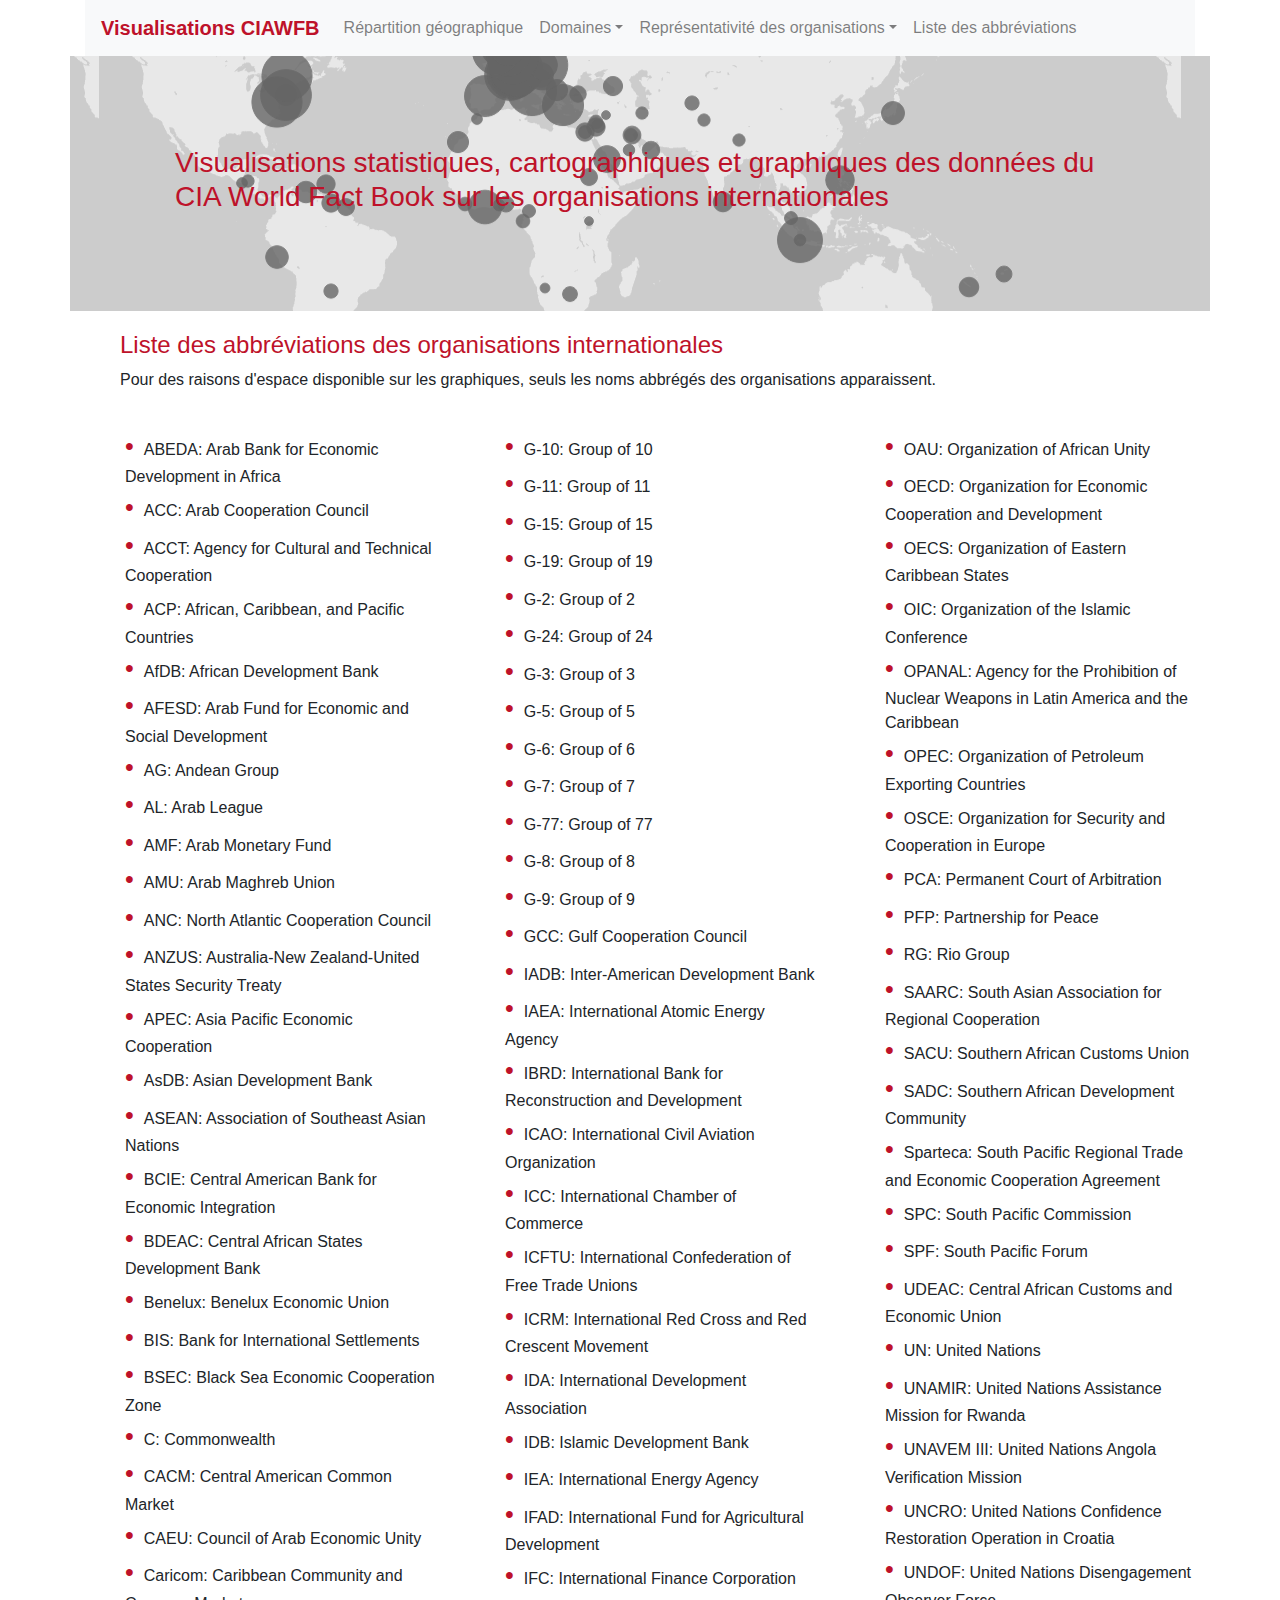
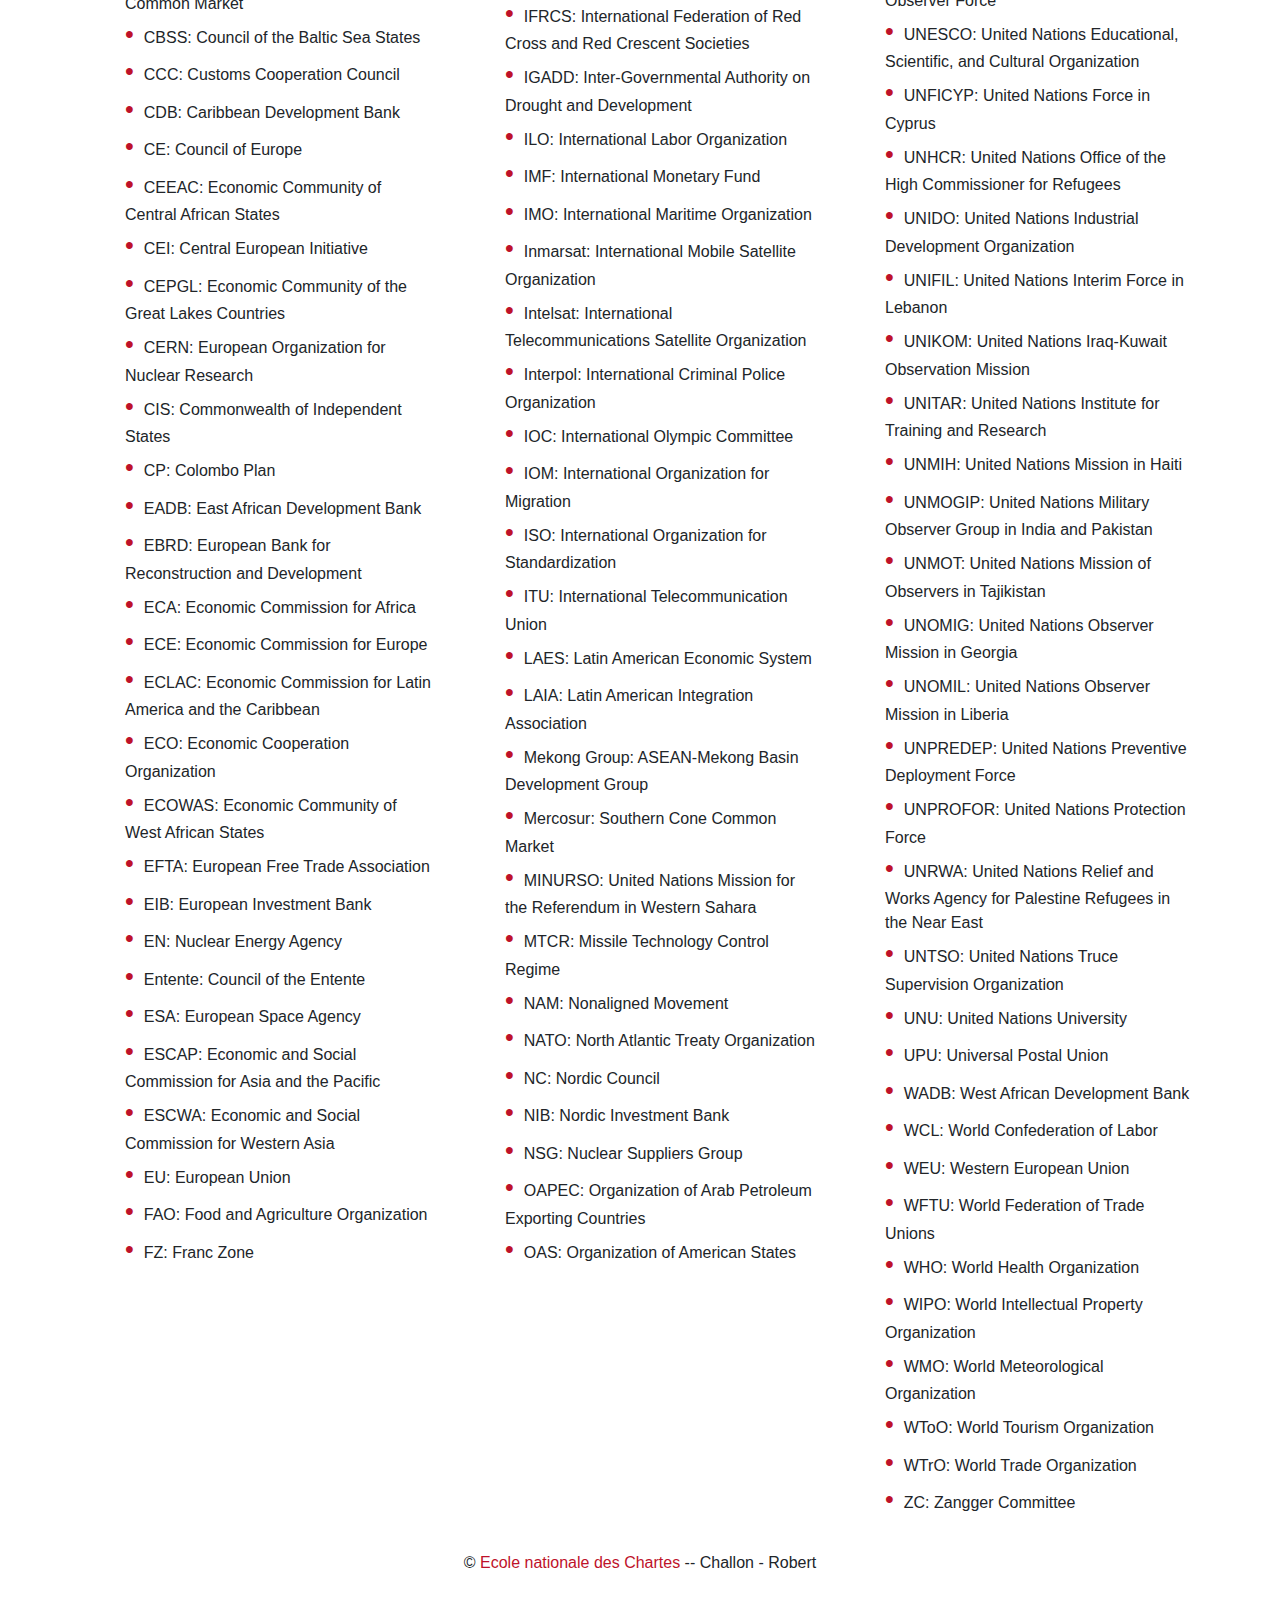
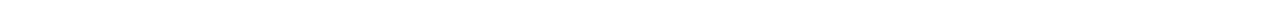
==== rendu/index.html @ 98742d47 "page d'index" ====
<html>
<head>
  <meta http-equiv="Content-Type" content="text/html; charset=UTF-8">
  <link rel="stylesheet" href="utilitaires/static/css/bootstrap.min.css">
  <link rel="stylesheet" href="utilitaires/static/css/css.css">
  <title>CIA World Fact Book</title>
</head>
<body class="container">
  <nav class="navbar navbar-expand-lg navbar-light bg-light sticky-top ">
    <a class="navbar-brand" href="index.html" style="color: #be122a;font-weight:bold;">Visualisations CIAWFB</a>
    <button class="navbar-toggler" type="button" data-toggle="collapse" data-target="#navbarSupportedContent" aria-controls="navbarSupportedContent" aria-expanded="false" aria-label="Toggle navigation">
      <span class="navbar-toggler-icon"></span>
    </button>
    <div class="collapse navbar-collapse" id="navbarSupportedContent">
      <ul class="navbar-nav mr-auto">
       <li class="nav-item">
        <a class="nav-link" href="utilitaires/repartition_geographique.html">Répartition géographique</a>
      </li>
      <li class="nav-item dropdown">
        <a class="nav-link dropdown-toggle" href="#" id="navbarDropdown" role="button" data-toggle="dropdown" aria-haspopup="true" aria-expanded="false">Domaines</a>
        <div class="dropdown-menu" aria-labelledby="navbarDropdown">
          <a class="dropdown-item" href="utilitaires/economique.html">Economique</a>
          <a class="dropdown-item" href="utilitaires/militaire.html">Militaire</a>
          <a class="dropdown-item" href="utilitaires/territorial.html">Territorial</a>
        </div>
      </li>
      <li class="nav-item dropdown">
        <a class="nav-link dropdown-toggle" href="#" id="navbarDropdown" role="button" data-toggle="dropdown" aria-haspopup="true" aria-expanded="false">Représentativité des organisations</a>
        <div class="dropdown-menu" aria-labelledby="navbarDropdown">
          <a class="dropdown-item" href="utilitaires/population.html">Population</a>
          <a class="dropdown-item" href="utilitaires/membres.html">Nombre de membres</a></div>
        </li>
        <li class="nav-item">
          <a class="nav-link" href="index.html#liste_abbrev" target="_blank" >Liste des abbréviations</a>
        </li>
      </ul>
    </div>
  </nav>

<div class="row surtexte">
    <div class="container">
        <h3 style="color:#be122a;">Visualisations statistiques, cartographiques et graphiques des données du CIA World Fact Book sur les organisations internationales</h3>
      </div>
  </div>
</div>

  <div class="row" style="margin:20px;">
    <div class="col-sm-12">
      <balise id="liste_abbrev">
        <h4 style="color:#be122a;">Liste des abbréviations des organisations internationales</h4>
        <p>Pour des raisons d'espace disponible sur les graphiques, seuls les noms abbrégés des organisations apparaissent.</p>
      </balise>
    </div>
  </div>
  <div class="row">
    <div class="col-sm-4">
      <ul>
        <li>ABEDA: Arab Bank for Economic Development in Africa</li>
        <li>ACC: Arab Cooperation Council</li>
        <li>ACCT: Agency for Cultural and Technical Cooperation</li>
        <li>ACP: African, Caribbean, and Pacific Countries</li>
        <li>AfDB: African Development Bank</li>
        <li>AFESD: Arab Fund for Economic and Social Development</li>
        <li>AG: Andean Group</li>
        <li>AL: Arab League</li>
        <li>AMF: Arab Monetary Fund</li>
        <li>AMU: Arab Maghreb Union</li>
        <li>ANC: North Atlantic Cooperation Council</li>
        <li>ANZUS: Australia-New Zealand-United States Security Treaty</li>
        <li>APEC: Asia Pacific Economic Cooperation</li>
        <li>AsDB: Asian Development Bank</li>
        <li>ASEAN: Association of Southeast Asian Nations</li>
        <li>BCIE: Central American Bank for Economic Integration</li>
        <li>BDEAC: Central African States Development Bank</li>
        <li>Benelux: Benelux Economic Union</li>
        <li>BIS: Bank for International Settlements</li>
        <li>BSEC: Black Sea Economic Cooperation Zone</li>
        <li>C: Commonwealth</li>
        <li>CACM: Central American Common Market</li>
        <li>CAEU: Council of Arab Economic Unity</li>
        <li>Caricom: Caribbean Community and Common Market</li>
        <li>CBSS: Council of the Baltic Sea States</li>
        <li>CCC: Customs Cooperation Council</li>
        <li>CDB: Caribbean Development Bank</li>
        <li>CE: Council of Europe</li>
        <li>CEEAC: Economic Community of Central African States</li>
        <li>CEI: Central European Initiative</li>
        <li>CEPGL: Economic Community of the Great Lakes Countries</li>
        <li>CERN: European Organization for Nuclear Research</li>
        <li>CIS: Commonwealth of Independent States</li>
        <li>CP: Colombo Plan</li>
        <li>EADB: East African Development Bank</li>
        <li>EBRD: European Bank for Reconstruction and Development</li>
        <li>ECA: Economic Commission for Africa</li>
        <li>ECE: Economic Commission for Europe</li>
        <li>ECLAC: Economic Commission for Latin America and the Caribbean</li>
        <li>ECO: Economic Cooperation Organization</li>
        <li>ECOWAS: Economic Community of West African States</li>
        <li>EFTA: European Free Trade Association</li>
        <li>EIB: European Investment Bank</li>
        <li>EN: Nuclear Energy Agency</li>
        <li>Entente: Council of the Entente</li>
        <li>ESA: European Space Agency</li>
        <li>ESCAP: Economic and Social Commission for Asia and the Pacific</li>
        <li>ESCWA: Economic and Social Commission for Western Asia</li>
        <li>EU: European Union</li>
        <li>FAO: Food and Agriculture Organization</li>
        <li>FZ: Franc Zone</li>
      </ul>
    </div>
    <div class="col-sm-4">
      <ul>
        <li>G-10: Group of 10</li>
        <li>G-11: Group of 11</li>
        <li>G-15: Group of 15</li>
        <li>G-19: Group of 19</li>
        <li>G-2: Group of 2</li>
        <li>G-24: Group of 24</li>
        <li>G-3: Group of 3</li>
        <li>G-5: Group of 5</li>
        <li>G-6: Group of 6</li>
        <li>G-7: Group of 7</li>
        <li>G-77: Group of 77</li>
        <li>G-8: Group of 8</li>
        <li>G-9: Group of 9</li>
        <li>GCC: Gulf Cooperation Council</li>
        <li>IADB: Inter-American Development Bank</li>
        <li>IAEA: International Atomic Energy Agency</li>
        <li>IBRD: International Bank for Reconstruction and Development</li>
        <li>ICAO: International Civil Aviation Organization</li>
        <li>ICC: International Chamber of Commerce</li>
        <li>ICFTU: International Confederation of Free Trade Unions</li>
        <li>ICRM: International Red Cross and Red Crescent Movement</li>
        <li>IDA: International Development Association</li>
        <li>IDB: Islamic Development Bank</li>
        <li>IEA: International Energy Agency</li>
        <li>IFAD: International Fund for Agricultural Development</li>
        <li>IFC: International Finance Corporation</li>
        <li>IFRCS: International Federation of Red Cross and Red Crescent Societies</li>
        <li>IGADD: Inter-Governmental Authority on Drought and Development</li>
        <li>ILO: International Labor Organization</li>
        <li>IMF: International Monetary Fund</li>
        <li>IMO: International Maritime Organization</li>
        <li>Inmarsat: International Mobile Satellite Organization</li>
        <li>Intelsat: International Telecommunications Satellite Organization</li>
        <li>Interpol: International Criminal Police Organization</li>
        <li>IOC: International Olympic Committee</li>
        <li>IOM: International Organization for Migration</li>
        <li>ISO: International Organization for Standardization</li>
        <li>ITU: International Telecommunication Union</li>
        <li>LAES: Latin American Economic System</li>
        <li>LAIA: Latin American Integration Association</li>
        <li>Mekong Group: ASEAN-Mekong Basin Development Group</li>
        <li>Mercosur: Southern Cone Common Market</li>
        <li>MINURSO: United Nations Mission for the Referendum in Western Sahara</li>
        <li>MTCR: Missile Technology Control Regime</li>
        <li>NAM: Nonaligned Movement</li>
        <li>NATO: North Atlantic Treaty Organization</li>
        <li>NC: Nordic Council</li>
        <li>NIB: Nordic Investment Bank</li>
        <li>NSG: Nuclear Suppliers Group</li>
        <li>OAPEC: Organization of Arab Petroleum Exporting Countries</li>
        <li>OAS: Organization of American States</li>
      </ul>
    </div>
    <div class="col-sm-4">
      <ul>
        <li>OAU: Organization of African Unity</li>
        <li>OECD: Organization for Economic Cooperation and Development</li>
        <li>OECS: Organization of Eastern Caribbean States</li>
        <li>OIC: Organization of the Islamic Conference</li>
        <li>OPANAL: Agency for the Prohibition of Nuclear Weapons in Latin America and the Caribbean</li>
        <li>OPEC: Organization of Petroleum Exporting Countries</li>
        <li>OSCE: Organization for Security and Cooperation in Europe</li>
        <li>PCA: Permanent Court of Arbitration</li>
        <li>PFP: Partnership for Peace</li>
        <li>RG: Rio Group</li>
        <li>SAARC: South Asian Association for Regional Cooperation</li>
        <li>SACU: Southern African Customs Union</li>
        <li>SADC: Southern African Development Community</li>
        <li>Sparteca: South Pacific Regional Trade and Economic Cooperation Agreement</li>
        <li>SPC: South Pacific Commission</li>
        <li>SPF: South Pacific Forum</li>
        <li>UDEAC: Central African Customs and Economic Union</li>
        <li>UN: United Nations</li>
        <li>UNAMIR: United Nations Assistance Mission for Rwanda</li>
        <li>UNAVEM III: United Nations Angola Verification Mission</li>
        <li>UNCRO: United Nations Confidence Restoration Operation in Croatia</li>
        <li>UNDOF: United Nations Disengagement Observer Force</li>
        <li>UNESCO: United Nations Educational, Scientific, and Cultural Organization</li>
        <li>UNFICYP: United Nations Force in Cyprus</li>
        <li>UNHCR: United Nations Office of the High Commissioner for Refugees</li>
        <li>UNIDO: United Nations Industrial Development Organization</li>
        <li>UNIFIL: United Nations Interim Force in Lebanon</li>
        <li>UNIKOM: United Nations Iraq-Kuwait Observation Mission</li>
        <li>UNITAR: United Nations Institute for Training and Research</li>
        <li>UNMIH: United Nations Mission in Haiti</li>
        <li>UNMOGIP: United Nations Military Observer Group in India and Pakistan</li>
        <li>UNMOT: United Nations Mission of Observers in Tajikistan</li>
        <li>UNOMIG: United Nations Observer Mission in Georgia</li>
        <li>UNOMIL: United Nations Observer Mission in Liberia</li>
        <li>UNPREDEP: United Nations Preventive Deployment Force</li>
        <li>UNPROFOR: United Nations Protection Force</li>
        <li>UNRWA: United Nations Relief and Works Agency for Palestine Refugees in the Near East</li>
        <li>UNTSO: United Nations Truce Supervision Organization</li>
        <li>UNU: United Nations University</li>
        <li>UPU: Universal Postal Union</li>
        <li>WADB: West African Development Bank</li>
        <li>WCL: World Confederation of Labor</li>
        <li>WEU: Western European Union</li>
        <li>WFTU: World Federation of Trade Unions</li>
        <li>WHO: World Health Organization</li>
        <li>WIPO: World Intellectual Property Organization</li>
        <li>WMO: World Meteorological Organization</li>
        <li>WToO: World Tourism Organization</li>
        <li>WTrO: World Trade Organization</li>
        <li>ZC: Zangger Committee</li>
      </ul>
    </div>
  </div>

  <script src="utilitaires/static/js/jquery-3.4.1.slim.min.js"></script>
  <script src="utilitaires/static/js/popper.min.js"></script>
  <script src="utilitaires/static/js/bootstrap.min.js"></script></body>
  <footer class="blog-footer">
    <div class="container" style="padding: 1em; text-align: center">
     <p>© <a href="https://www.chartes.psl.eu">Ecole nationale des Chartes</a> --
      Challon - Robert
    </p>
  </div>
</footer>
</html>
---- rendu/utilitaires/static/css/css.css ----
a,
a:visited {
	color: #be122a; /* couleur blanche */
}
a:hover,
a:focus,
a:active {
	color: #be122a;
}

.col-sm-4 ul {
	list-style-type: none;
}

.col-sm-4 ul li:before {
	content:"\2022";
	margin-right: 10px;
	color: #be122a;
	font-size: 25px;
}

.surtexte  {
	background-position: center center;
	padding:10vh;
	background-image: url('../../../../visualisations/carte_sièges_2018_par_nombre_de_membres.png');
}
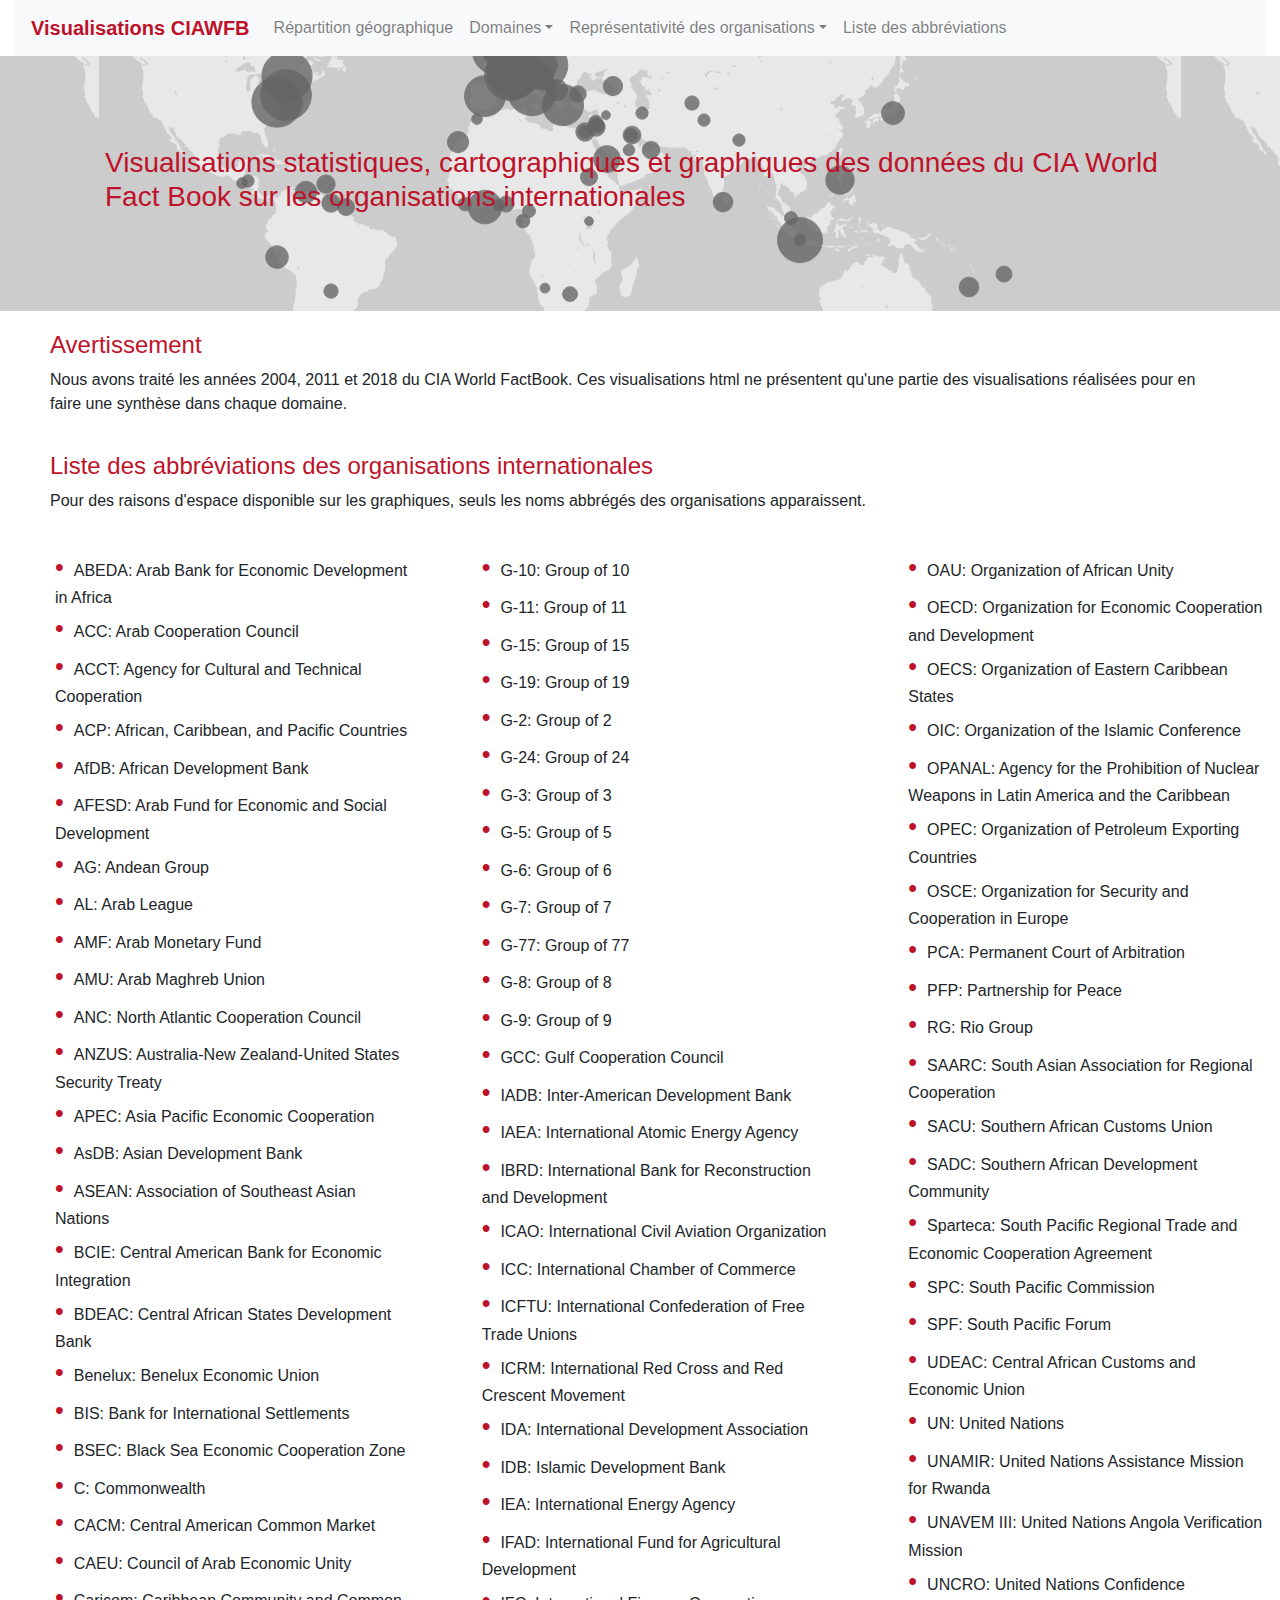
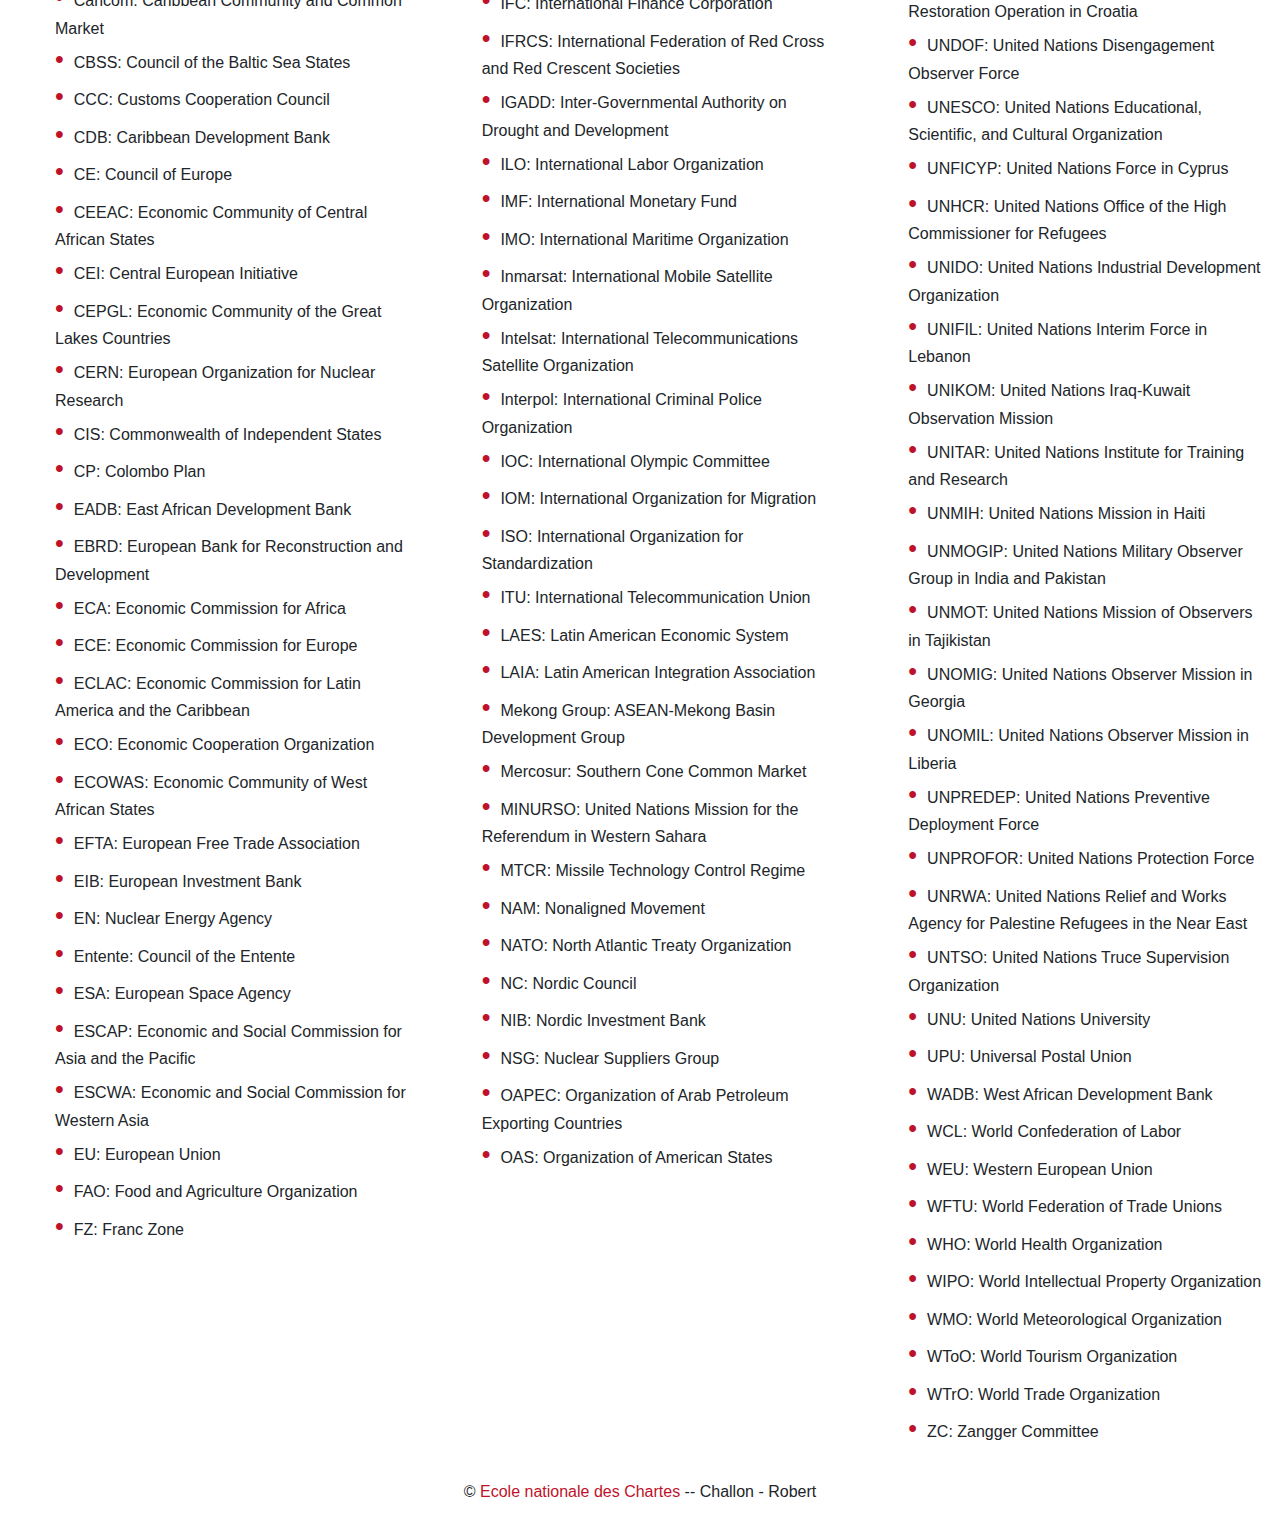
==== commit cc1fab24: "ajout avertissement" ====
--- a/rendu/index.html
+++ b/rendu/index.html
@@ -5,7 +5,7 @@
   <link rel="stylesheet" href="utilitaires/static/css/css.css">
   <title>CIA World Fact Book</title>
 </head>
-<body class="container">
+<body class="container-fluid">
   <nav class="navbar navbar-expand-lg navbar-light bg-light sticky-top ">
     <a class="navbar-brand" href="index.html" style="color: #be122a;font-weight:bold;">Visualisations CIAWFB</a>
     <button class="navbar-toggler" type="button" data-toggle="collapse" data-target="#navbarSupportedContent" aria-controls="navbarSupportedContent" aria-expanded="false" aria-label="Toggle navigation">
@@ -44,6 +44,15 @@
   </div>
 </div>
 
+<div class="row" style="margin:20px;">
+    <div class="col-sm-12">
+      <balise id="avertissement">
+        <h4 style="color:#be122a;">Avertissement</h4>
+        <p>Nous avons traité les années 2004, 2011 et 2018 du CIA World FactBook. Ces visualisations html ne présentent qu'une partie des visualisations réalisées pour en faire une synthèse dans chaque domaine.</p>
+      </balise>
+    </div>
+  </div>
+
   <div class="row" style="margin:20px;">
     <div class="col-sm-12">
       <balise id="liste_abbrev">
@@ -52,6 +61,7 @@
       </balise>
     </div>
   </div>
+
   <div class="row">
     <div class="col-sm-4">
       <ul>
@@ -224,7 +234,7 @@
   <script src="utilitaires/static/js/bootstrap.min.js"></script></body>
   <footer class="blog-footer">
     <div class="container" style="padding: 1em; text-align: center">
-     <p>© <a href="https://www.chartes.psl.eu">Ecole nationale des Chartes</a> --
+     <p>© <a href="www.chartes.psl.eu">Ecole nationale des Chartes</a> --
       Challon - Robert
     </p>
   </div>
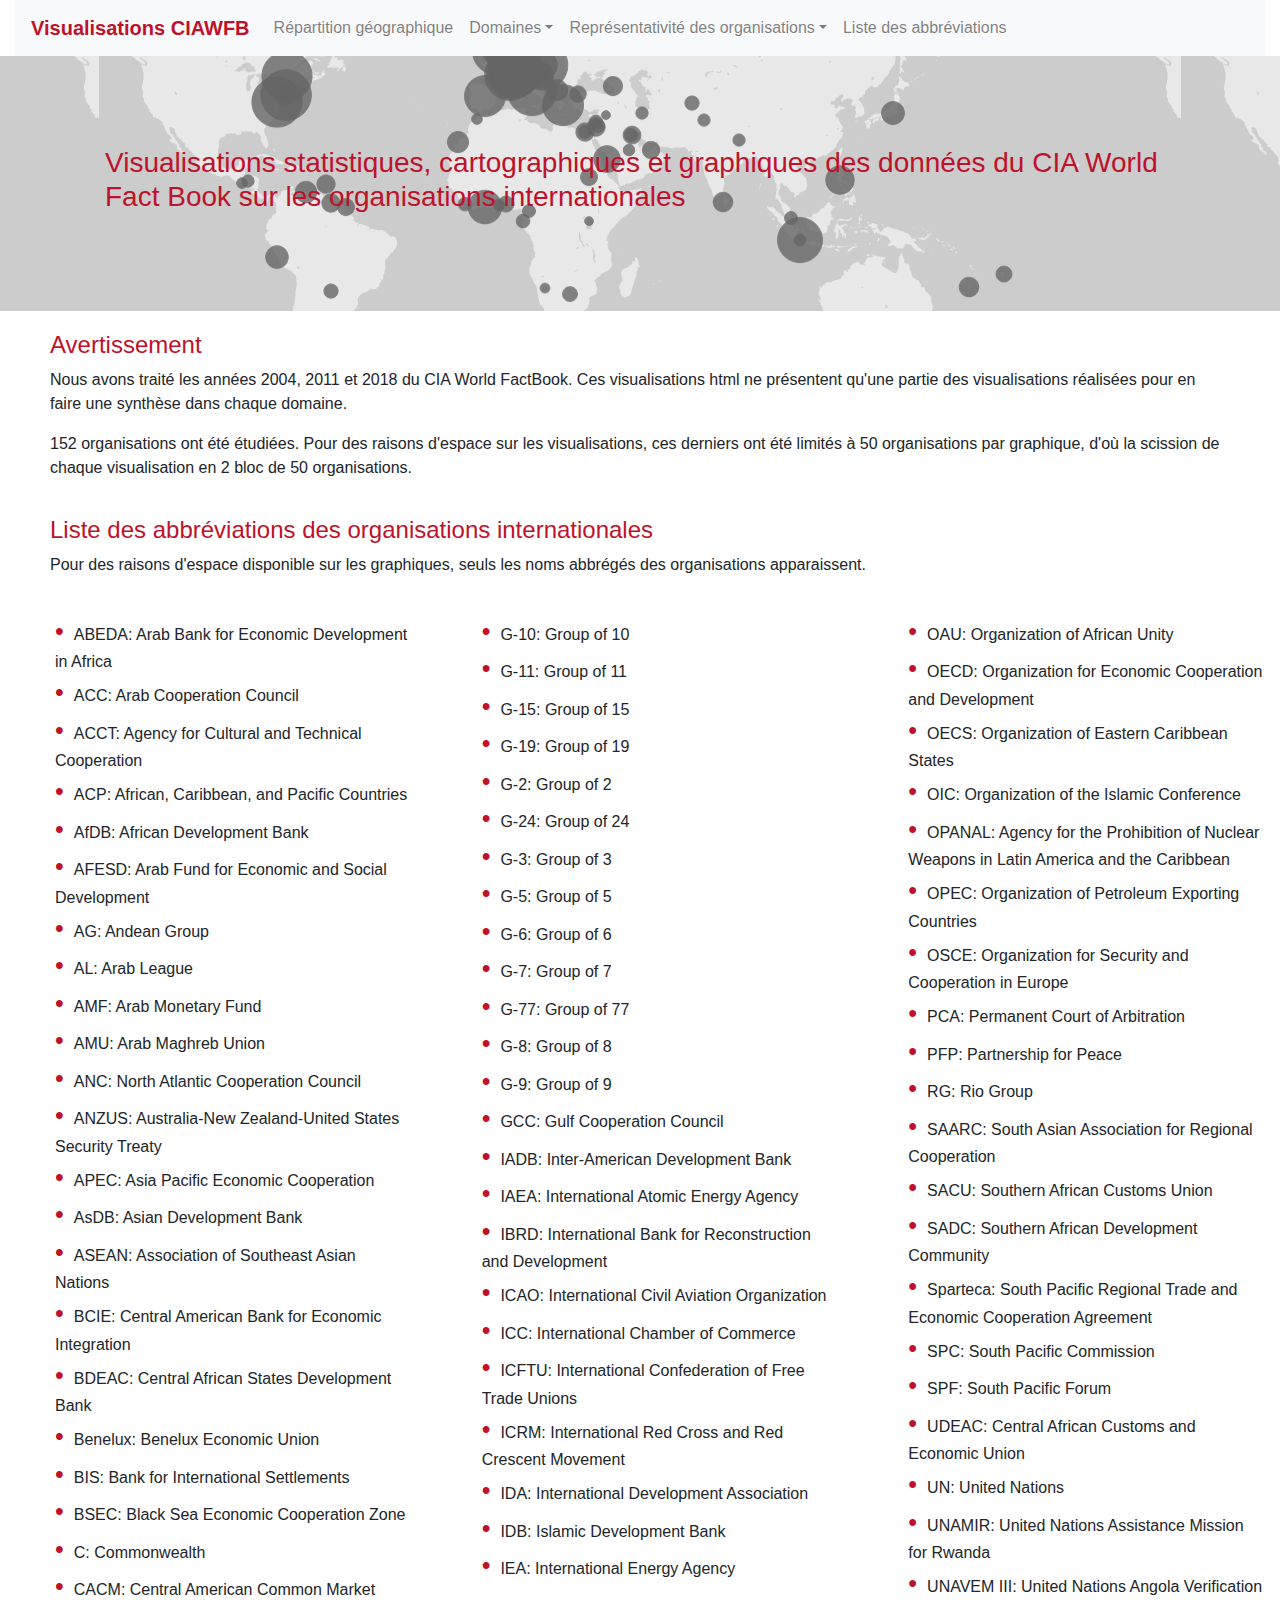
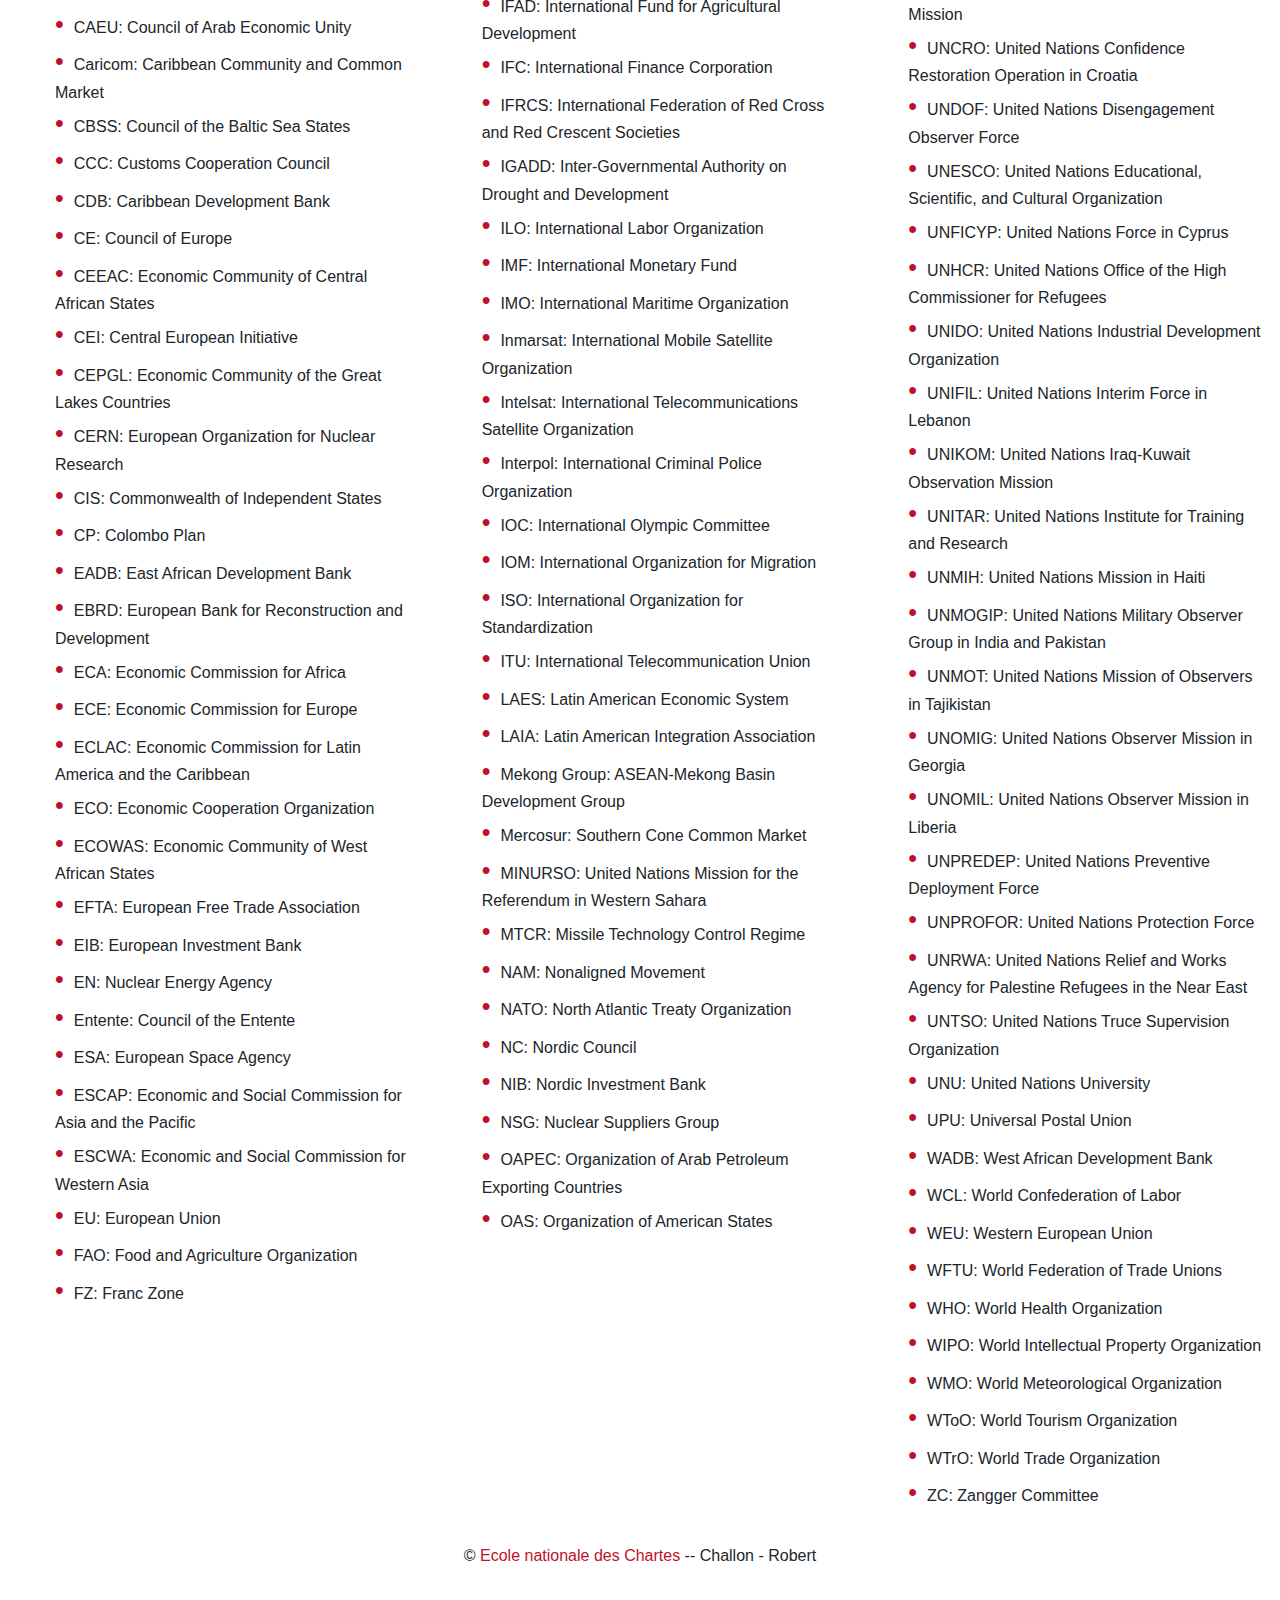
==== commit ac902db4: "mise à jour de la page d'accueil" ====
--- a/rendu/index.html
+++ b/rendu/index.html
@@ -49,6 +49,7 @@
       <balise id="avertissement">
         <h4 style="color:#be122a;">Avertissement</h4>
         <p>Nous avons traité les années 2004, 2011 et 2018 du CIA World FactBook. Ces visualisations html ne présentent qu'une partie des visualisations réalisées pour en faire une synthèse dans chaque domaine.</p>
+        <p>152 organisations ont été étudiées. Pour des raisons d'espace sur les visualisations, ces derniers ont été limités à 50 organisations par graphique, d'où la scission de chaque visualisation en 2 bloc de 50 organisations.<p>
       </balise>
     </div>
   </div>
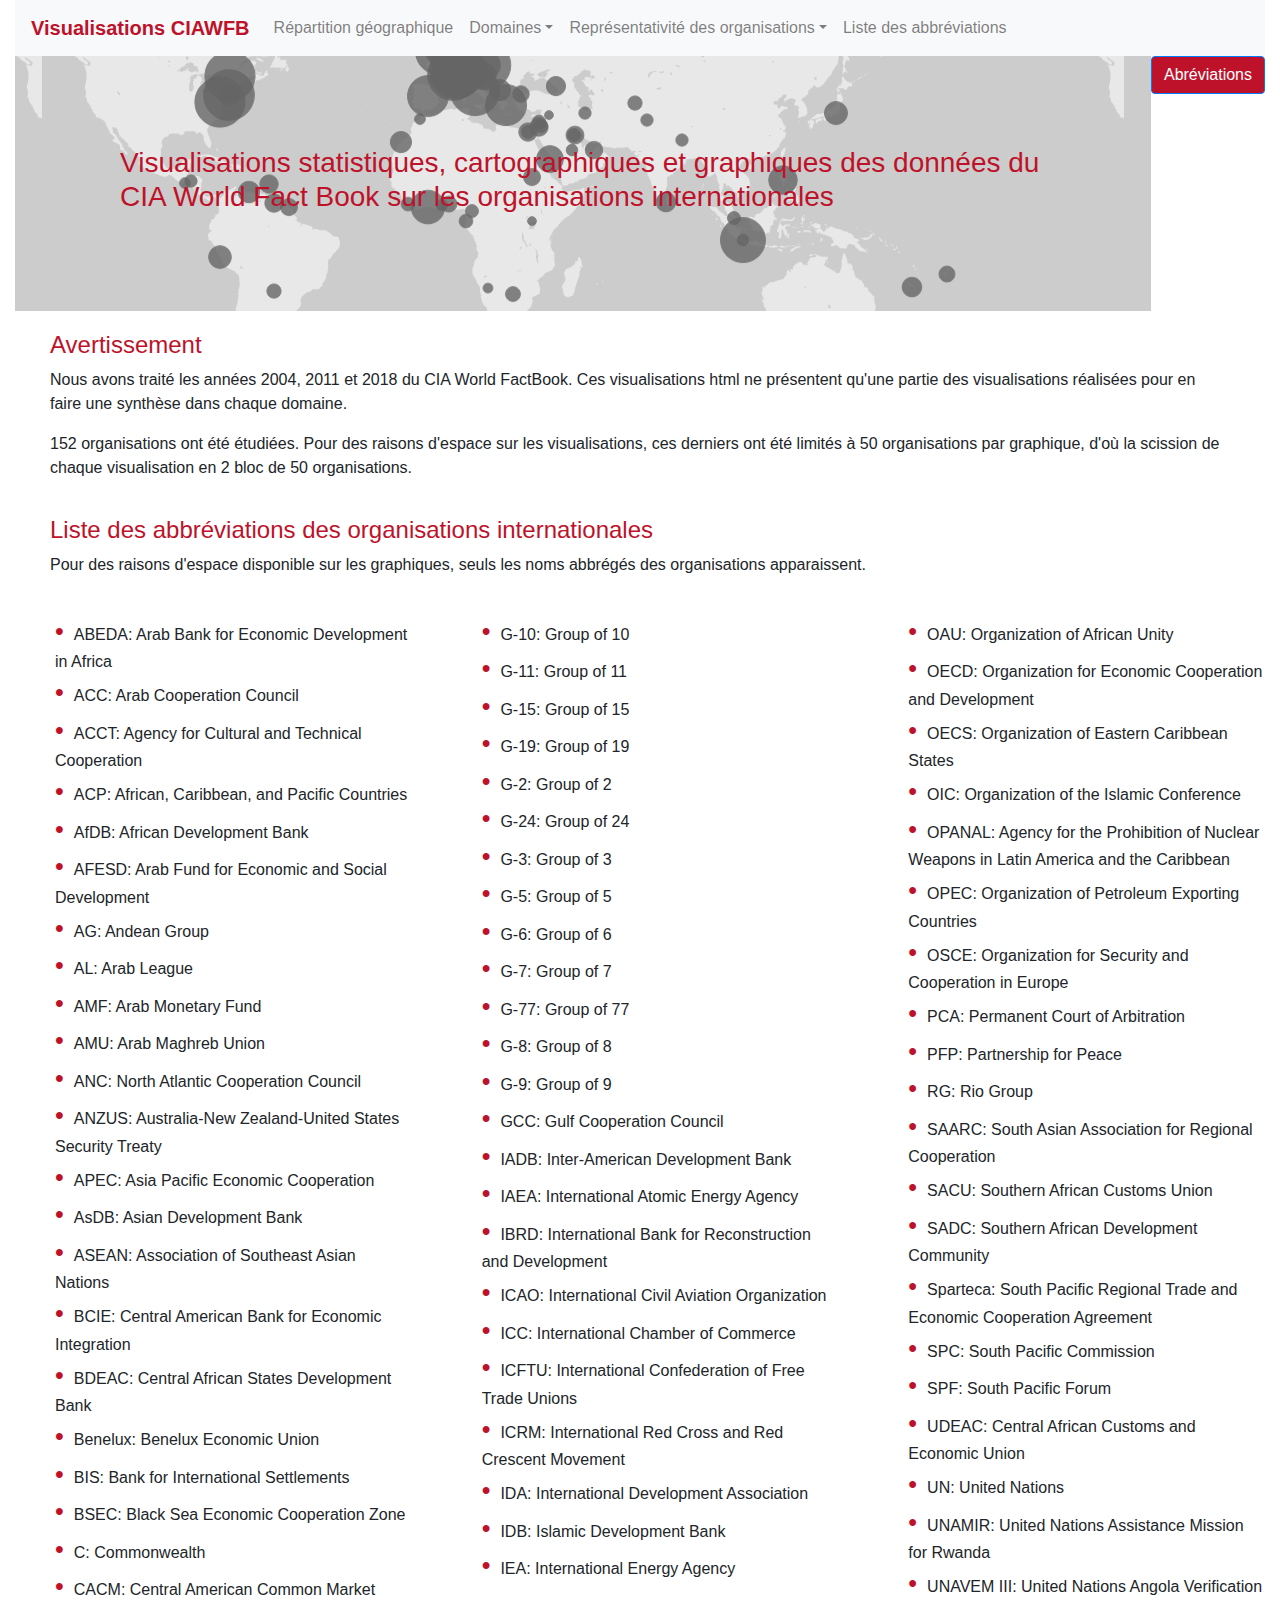
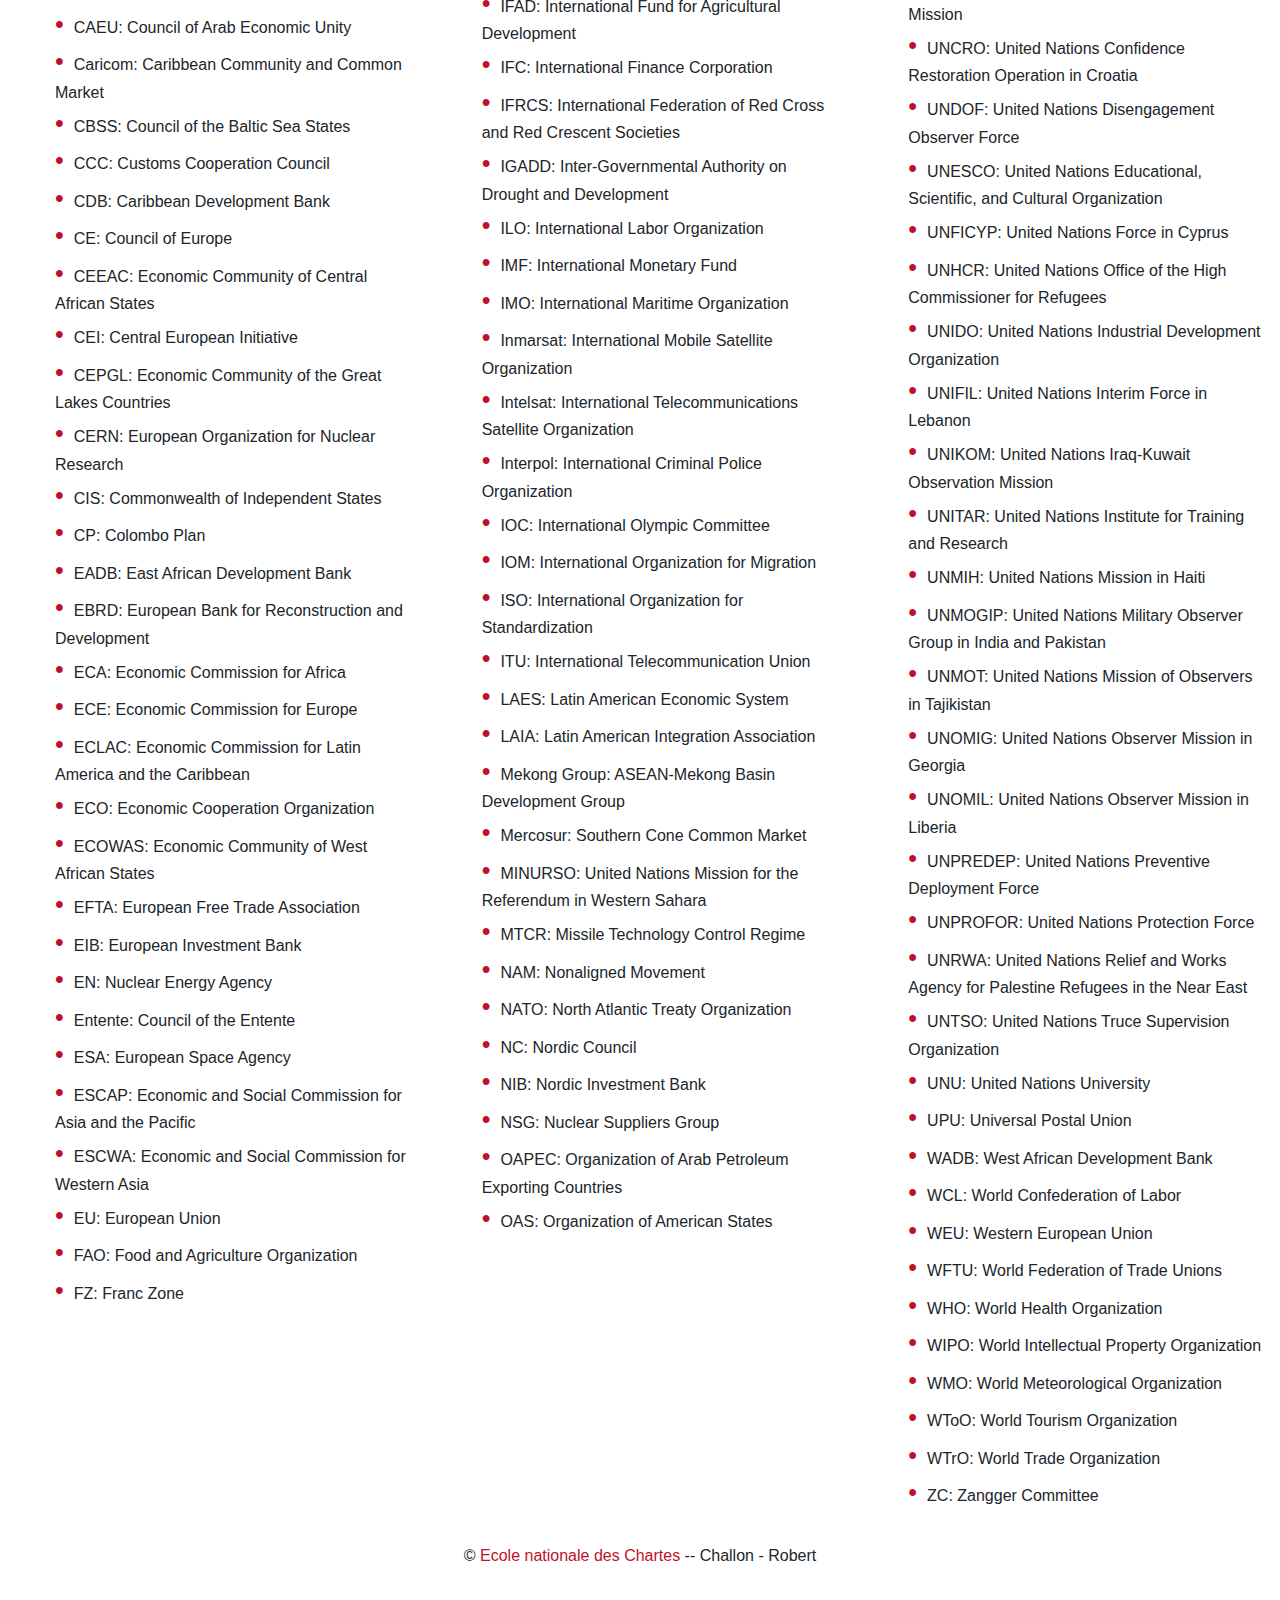
==== commit 4fcbaa10: "ajout barre déroulante orgs" ====
--- a/rendu/index.html
+++ b/rendu/index.html
@@ -10,38 +10,203 @@
     <a class="navbar-brand" href="index.html" style="color: #be122a;font-weight:bold;">Visualisations CIAWFB</a>
     <button class="navbar-toggler" type="button" data-toggle="collapse" data-target="#navbarSupportedContent" aria-controls="navbarSupportedContent" aria-expanded="false" aria-label="Toggle navigation">
       <span class="navbar-toggler-icon"></span>
-    </button>
-    <div class="collapse navbar-collapse" id="navbarSupportedContent">
+  </button>
+  <div class="collapse navbar-collapse" id="navbarSupportedContent">
       <ul class="navbar-nav mr-auto">
-       <li class="nav-item">
-        <a class="nav-link" href="utilitaires/repartition_geographique.html">Répartition géographique</a>
-      </li>
-      <li class="nav-item dropdown">
-        <a class="nav-link dropdown-toggle" href="#" id="navbarDropdown" role="button" data-toggle="dropdown" aria-haspopup="true" aria-expanded="false">Domaines</a>
-        <div class="dropdown-menu" aria-labelledby="navbarDropdown">
-          <a class="dropdown-item" href="utilitaires/economique.html">Economique</a>
-          <a class="dropdown-item" href="utilitaires/militaire.html">Militaire</a>
-          <a class="dropdown-item" href="utilitaires/territorial.html">Territorial</a>
-        </div>
+         <li class="nav-item">
+            <a class="nav-link" href="utilitaires/repartition_geographique.html">Répartition géographique</a>
+        </li>
+        <li class="nav-item dropdown">
+            <a class="nav-link dropdown-toggle" href="#" id="navbarDropdown" role="button" data-toggle="dropdown" aria-haspopup="true" aria-expanded="false">Domaines</a>
+            <div class="dropdown-menu" aria-labelledby="navbarDropdown">
+              <a class="dropdown-item" href="utilitaires/economique.html">Economique</a>
+              <a class="dropdown-item" href="utilitaires/militaire.html">Militaire</a>
+              <a class="dropdown-item" href="utilitaires/territorial.html">Territorial</a>
+          </div>
       </li>
       <li class="nav-item dropdown">
         <a class="nav-link dropdown-toggle" href="#" id="navbarDropdown" role="button" data-toggle="dropdown" aria-haspopup="true" aria-expanded="false">Représentativité des organisations</a>
         <div class="dropdown-menu" aria-labelledby="navbarDropdown">
           <a class="dropdown-item" href="utilitaires/population.html">Population</a>
           <a class="dropdown-item" href="utilitaires/membres.html">Nombre de membres</a></div>
-        </li>
-        <li class="nav-item">
+      </li>
+      <li class="nav-item">
           <a class="nav-link" href="index.html#liste_abbrev" target="_blank" >Liste des abbréviations</a>
-        </li>
-      </ul>
+      </li>
+  </ul>
+</div>
+</nav>
+
+<div class="sticky-top" style="float: right;">
+    <button class="btn btn-primary" type="button" data-toggle="collapse" data-target="#collapseExample" aria-expanded="false" aria-controls="collapseExample" style="background-color:#be122a;">
+        Abréviations
+    </button>
+    <div class="collapse" id="collapseExample">
+        <div class="card card-body liste_abbrev" style="font-size: 7pt;">
+            <p>Affichage au survol de la souris</p>
+            <ul>
+                <li title=" (African, Caribbean, and Pacific Countries)"><span class="abbrev">ACP</span></li>
+                <li title=" (African Development Bank)"><span class="abbrev">AfDB</span></li>
+                <li title=" (Agency for Cultural and Technical Cooperation)"><span class="abbrev">ACCT</span></li>
+                <li title=" (Agency for the Prohibition of Nuclear Weapons in Latin America and the Caribbean)"><span class="abbrev">OPANAL</span></li>
+                <li title=" (Andean Group)"><span class="abbrev">AG</span></li>
+                <li title=" (Arab Bank for Economic Development in Africa)"><span class="abbrev">ABEDA</span></li>
+                <li title=" (Arab Cooperation Council)"><span class="abbrev">ACC</span></li>
+                <li title=" (Arab Fund for Economic and Social Development)"><span class="abbrev">AFESD</span></li>
+                <li title=" (Arab League)"><span class="abbrev">AL</span></li>
+                <li title=" (Arab Maghreb Union)"><span class="abbrev">AMU</span></li>
+                <li title=" (Arab Monetary Fund)"><span class="abbrev">AMF</span></li>
+                <li title=" (Asia Pacific Economic Cooperation)"><span class="abbrev">APEC</span></li>
+                <li title=" (Asian Development Bank)"><span class="abbrev">AsDB</span></li>
+                <li title=" (Association of Southeast Asian Nations)"><span class="abbrev">ASEAN</span></li>
+                <li title=" (ASEAN-Mekong Basin Development Group)"><span class="abbrev">Mekong Group</span></li>
+                <li title=" (Australia-New Zealand-United States Security Treaty)"><span class="abbrev">ANZUS</span></li>
+                <li title=" (Bank for International Settlements)"><span class="abbrev">BIS</span></li>
+                <li title=" (Benelux Economic Union)"><span class="abbrev">Benelux</span></li>
+                <li title=" (Black Sea Economic Cooperation Zone)"><span class="abbrev">BSEC</span></li>
+                <li title=" (Caribbean Community and Common Market)"><span class="abbrev">Caricom</span></li>
+                <li title=" (Caribbean Development Bank)"><span class="abbrev">CDB</span></li>
+                <li title=" (Central African Customs and Economic Union)"><span class="abbrev">UDEAC</span></li>
+                <li title=" (Central African States Development Bank)"><span class="abbrev">BDEAC</span></li>
+                <li title=" (Central American Bank for Economic Integration)"><span class="abbrev">BCIE</span></li>
+                <li title=" (Central American Common Market)"><span class="abbrev">CACM</span></li>
+                <li title=" (Central European Initiative)"><span class="abbrev">CEI</span></li>
+                <li title=" (Colombo Plan)"><span class="abbrev">CP</span></li>
+                <li title=" (Commonwealth)"><span class="abbrev">C</span></li>
+                <li title=" (Commonwealth of Independent States)"><span class="abbrev">CIS</span></li>
+                <li title=" (Council of Arab Economic Unity)"><span class="abbrev">CAEU</span></li>
+                <li title=" (Council of Europe)"><span class="abbrev">CE</span></li>
+                <li title=" (Council of the Baltic Sea States)"><span class="abbrev">CBSS</span></li>
+                <li title=" (Council of the Entente)"><span class="abbrev">Entente</span></li>
+                <li title=" (Customs Cooperation Council)"><span class="abbrev">CCC</span></li>
+                <li title=" (East African Development Bank)"><span class="abbrev">EADB</span></li>
+                <li title=" (Economic and Social Commission for Asia and the Pacific)"><span class="abbrev">ESCAP</span></li>
+                <li title=" (Economic and Social Commission for Western Asia)"><span class="abbrev">ESCWA</span></li>
+                <li title=" (Economic Commission for Africa)"><span class="abbrev">ECA</span></li>
+                <li title=" (Economic Commission for Europe)"><span class="abbrev">ECE</span></li>
+                <li title=" (Economic Commission for Latin America and the Caribbean)"><span class="abbrev">ECLAC</span></li>
+                <li title=" (Economic Community of Central African States)"><span class="abbrev">CEEAC</span></li>
+                <li title=" (Economic Community of the Great Lakes Countries)"><span class="abbrev">CEPGL</span></li>
+                <li title=" (Economic Community of West African States)"><span class="abbrev">ECOWAS</span></li>
+                <li title=" (Economic Cooperation Organization)"><span class="abbrev">ECO</span></li>
+                <li title=" (European Bank for Reconstruction and Development)"><span class="abbrev">EBRD</span></li>
+                <li title=" (European Free Trade Association)"><span class="abbrev">EFTA</span></li>
+                <li title=" (European Investment Bank)"><span class="abbrev">EIB</span></li>
+                <li title=" (European Organization for Nuclear Research)"><span class="abbrev">CERN</span></li>
+                <li title=" (European Space Agency)"><span class="abbrev">ESA</span></li>
+                <li title=" (European Union)"><span class="abbrev">EU</span></li>
+                <li title=" (Food and Agriculture Organization)"><span class="abbrev">FAO</span></li>
+                <li title=" (Franc Zone)"><span class="abbrev">FZ</span></li>
+                <li title=" (Group of 2)"><span class="abbrev">G-2</span></li>
+                <li title=" (Group of 3)"><span class="abbrev">G-3</span></li>
+                <li title=" (Group of 5)"><span class="abbrev">G-5</span></li>
+                <li title=" (Group of 6)"><span class="abbrev">G-6</span></li>
+                <li title=" (Group of 7)"><span class="abbrev">G-7</span></li>
+                <li title=" (Group of 8)"><span class="abbrev">G-8</span></li>
+                <li title=" (Group of 9)"><span class="abbrev">G-9</span></li>
+                <li title=" (Group of 10)"><span class="abbrev">G-10</span></li>
+                <li title=" (Group of 11)"><span class="abbrev">G-11</span></li>
+                <li title=" (Group of 15)"><span class="abbrev">G-15</span></li>
+                <li title=" (Group of 19)"><span class="abbrev">G-19</span></li>
+                <li title=" (Group of 24)"><span class="abbrev">G-24</span></li>
+                <li title=" (Group of 77)"><span class="abbrev">G-77</span></li>
+                <li title=" (Gulf Cooperation Council)"><span class="abbrev">GCC</span></li>
+                <li title=" (Inter-American Development Bank)"><span class="abbrev">IADB</span></li>
+                <li title=" (Inter-Governmental Authority on Drought and Development)"><span class="abbrev">IGADD</span></li>
+                <li title=" (International Atomic Energy Agency)"><span class="abbrev">IAEA</span></li>
+                <li title=" (International Bank for Reconstruction and Development)"><span class="abbrev">IBRD</span></li>
+                <li title=" (International Chamber of Commerce)"><span class="abbrev">ICC</span></li>
+                <li title=" (International Civil Aviation Organization)"><span class="abbrev">ICAO</span></li>
+                <li title=" (International Confederation of Free Trade Unions)"><span class="abbrev">ICFTU</span></li>
+                <li title=" (International Criminal Police Organization)"><span class="abbrev">Interpol</span></li>
+                <li title=" (International Development Association)"><span class="abbrev">IDA</span></li>
+                <li title=" (International Energy Agency)"><span class="abbrev">IEA</span></li>
+                <li title=" (International Federation of Red Cross and Red Crescent Societies)"><span class="abbrev">IFRCS</span></li>
+                <li title=" (International Finance Corporation)"><span class="abbrev">IFC</span></li>
+                <li title=" (International Fund for Agricultural Development)"><span class="abbrev">IFAD</span></li>
+                <li title=" (International Labor Organization)"><span class="abbrev">ILO</span></li>
+                <li title=" (International Maritime Organization)"><span class="abbrev">IMO</span></li>
+                <li title=" (International Mobile Satellite Organization)"><span class="abbrev">Inmarsat</span></li>
+                <li title=" (International Monetary Fund)"><span class="abbrev">IMF</span></li>
+                <li title=" (International Olympic Committee)"><span class="abbrev">IOC</span></li>
+                <li title=" (International Organization for Migration)"><span class="abbrev">IOM</span></li>
+                <li title=" (International Organization for Standardization)"><span class="abbrev">ISO</span></li>
+                <li title=" (International Red Cross and Red Crescent Movement)"><span class="abbrev">ICRM</span></li>
+                <li title=" (International Telecommunication Union)"><span class="abbrev">ITU</span></li>
+                <li title=" (International Telecommunications Satellite Organization)"><span class="abbrev">Intelsat</span></li>
+                <li title=" (Islamic Development Bank)"><span class="abbrev">IDB</span></li>
+                <li title=" (Latin American Economic System)"><span class="abbrev">LAES</span></li>
+                <li title=" (Latin American Integration Association)"><span class="abbrev">LAIA</span></li>
+                <li title=" (Missile Technology Control Regime)"><span class="abbrev">MTCR</span></li>
+                <li title=" (Nonaligned Movement)"><span class="abbrev">NAM</span></li>
+                <li title=" (Nordic Council)"><span class="abbrev">NC</span></li>
+                <li title=" (Nordic Investment Bank)"><span class="abbrev">NIB</span></li>
+                <li title=" (North Atlantic Cooperation Council)"><span class="abbrev">ANC</span></li>
+                <li title=" (North Atlantic Treaty Organization)"><span class="abbrev">NATO</span></li>
+                <li title=" (Nuclear Energy Agency)"><span class="abbrev">EN</span></li>
+                <li title=" (Nuclear Suppliers Group)"><span class="abbrev">NSG</span></li>
+                <li title=" (Organization for Economic Cooperation and Development)"><span class="abbrev">OECD</span></li>
+                <li title=" (Organization for Security and Cooperation in Europe)"><span class="abbrev">OSCE</span></li>
+                <li title=" (Organization of African Unity)"><span class="abbrev">OAU</span></li>
+                <li title=" (Organization of American States)"><span class="abbrev">OAS</span></li>
+                <li title=" (Organization of Arab Petroleum Exporting Countries)"><span class="abbrev">OAPEC</span></li>
+                <li title=" (Organization of Eastern Caribbean States)"><span class="abbrev">OECS</span></li>
+                <li title=" (Organization of Petroleum Exporting Countries)"><span class="abbrev">OPEC</span></li>
+                <li title=" (Organization of the Islamic Conference)"><span class="abbrev">OIC</span></li>
+                <li title=" (Partnership for Peace)"><span class="abbrev">PFP</span></li>
+                <li title=" (Permanent Court of Arbitration)"><span class="abbrev">PCA</span></li>
+                <li title=" (Rio Group)"><span class="abbrev">RG</span></li>
+                <li title=" (South Asian Association for Regional Cooperation)"><span class="abbrev">SAARC</span></li>
+                <li title=" (South Pacific Commission)"><span class="abbrev">SPC</span></li>
+                <li title=" (South Pacific Forum)"><span class="abbrev">SPF</span></li>
+                <li title=" (South Pacific Regional Trade and Economic Cooperation Agreement)"><span class="abbrev">Sparteca</span></li>
+                <li title=" (Southern African Customs Union)"><span class="abbrev">SACU</span></li>
+                <li title=" (Southern African Development Community)"><span class="abbrev">SADC</span></li>
+                <li title=" (Southern Cone Common Market)"><span class="abbrev">Mercosur</span></li>
+                <li title=" (United Nations)"><span class="abbrev">UN</span></li>
+                <li title=" (United Nations Angola Verification Mission)"><span class="abbrev">UNAVEM III</span></li>
+                <li title=" (United Nations Assistance Mission for Rwanda)"><span class="abbrev">UNAMIR</span></li>
+                <li title=" (United Nations Confidence Restoration Operation in Croatia)"><span class="abbrev">UNCRO</span></li>
+                <li title=" (United Nations Disengagement Observer Force)"><span class="abbrev">UNDOF</span></li>
+                <li title=" (United Nations Educational, Scientific, and Cultural Organization)"><span class="abbrev">UNESCO</span></li>
+                <li title=" (United Nations Force in Cyprus)"><span class="abbrev">UNFICYP</span></li>
+                <li title=" (United Nations Industrial Development Organization)"><span class="abbrev">UNIDO</span></li>
+                <li title=" (United Nations Institute for Training and Research)"><span class="abbrev">UNITAR</span></li>
+                <li title=" (United Nations Interim Force in Lebanon)"><span class="abbrev">UNIFIL</span></li>
+                <li title=" (United Nations Iraq-Kuwait Observation Mission)"><span class="abbrev">UNIKOM</span></li>
+                <li title=" (United Nations Military Observer Group in India and Pakistan)"><span class="abbrev">UNMOGIP</span></li>
+                <li title=" (United Nations Mission for the Referendum in Western Sahara)"><span class="abbrev">MINURSO</span></li>
+                <li title=" (United Nations Mission in Haiti)"><span class="abbrev">UNMIH</span></li>
+                <li title=" (United Nations Mission of Observers in Tajikistan)"><span class="abbrev">UNMOT</span></li>
+                <li title=" (United Nations Observer Mission in Georgia)"><span class="abbrev">UNOMIG</span></li>
+                <li title=" (United Nations Observer Mission in Liberia)"><span class="abbrev">UNOMIL</span></li>
+                <li title=" (United Nations Office of the High Commissioner for Refugees)"><span class="abbrev">UNHCR</span></li>
+                <li title=" (United Nations Preventive Deployment Force)"><span class="abbrev">UNPREDEP</span></li>
+                <li title=" (United Nations Protection Force)"><span class="abbrev">UNPROFOR</span></li>
+                <li title=" (United Nations Relief and Works Agency for Palestine Refugees in the Near East)"><span class="abbrev">UNRWA</span></li>
+                <li title=" (United Nations Truce Supervision Organization)"><span class="abbrev">UNTSO</span></li>
+                <li title=" (United Nations University)"><span class="abbrev">UNU</span></li>
+                <li title=" (Universal Postal Union)"><span class="abbrev">UPU</span></li>
+                <li title=" (West African Development Bank)"><span class="abbrev">WADB</span></li>
+                <li title=" (Western European Union)"><span class="abbrev">WEU</span></li>
+                <li title=" (World Confederation of Labor)"><span class="abbrev">WCL</span></li>
+                <li title=" (World Federation of Trade Unions)"><span class="abbrev">WFTU</span></li>
+                <li title=" (World Health Organization)"><span class="abbrev">WHO</span></li>
+                <li title=" (World Intellectual Property Organization)"><span class="abbrev">WIPO</span></li>
+                <li title=" (World Meteorological Organization)"><span class="abbrev">WMO</span></li>
+                <li title=" (World Tourism Organization)"><span class="abbrev">WToO</span></li>
+                <li title=" (World Trade Organization)"><span class="abbrev">WTrO</span></li>
+                <li title=" (Zangger Committee)"><span class="abbrev">ZC</span></li>
+            </ul>
+        </div>
     </div>
-  </nav>
+</div>
 
 <div class="row surtexte">
     <div class="container">
         <h3 style="color:#be122a;">Visualisations statistiques, cartographiques et graphiques des données du CIA World Fact Book sur les organisations internationales</h3>
-      </div>
-  </div>
+    </div>
+</div>
 </div>
 
 <div class="row" style="margin:20px;">
@@ -50,20 +215,20 @@
         <h4 style="color:#be122a;">Avertissement</h4>
         <p>Nous avons traité les années 2004, 2011 et 2018 du CIA World FactBook. Ces visualisations html ne présentent qu'une partie des visualisations réalisées pour en faire une synthèse dans chaque domaine.</p>
         <p>152 organisations ont été étudiées. Pour des raisons d'espace sur les visualisations, ces derniers ont été limités à 50 organisations par graphique, d'où la scission de chaque visualisation en 2 bloc de 50 organisations.<p>
-      </balise>
+        </balise>
     </div>
-  </div>
-
-  <div class="row" style="margin:20px;">
+</div>
+
+<div class="row" style="margin:20px;">
     <div class="col-sm-12">
       <balise id="liste_abbrev">
         <h4 style="color:#be122a;">Liste des abbréviations des organisations internationales</h4>
         <p>Pour des raisons d'espace disponible sur les graphiques, seuls les noms abbrégés des organisations apparaissent.</p>
-      </balise>
-    </div>
-  </div>
-
-  <div class="row">
+    </balise>
+</div>
+</div>
+
+<div class="row">
     <div class="col-sm-4">
       <ul>
         <li>ABEDA: Arab Bank for Economic Development in Africa</li>
@@ -117,127 +282,127 @@
         <li>EU: European Union</li>
         <li>FAO: Food and Agriculture Organization</li>
         <li>FZ: Franc Zone</li>
-      </ul>
-    </div>
-    <div class="col-sm-4">
-      <ul>
-        <li>G-10: Group of 10</li>
-        <li>G-11: Group of 11</li>
-        <li>G-15: Group of 15</li>
-        <li>G-19: Group of 19</li>
-        <li>G-2: Group of 2</li>
-        <li>G-24: Group of 24</li>
-        <li>G-3: Group of 3</li>
-        <li>G-5: Group of 5</li>
-        <li>G-6: Group of 6</li>
-        <li>G-7: Group of 7</li>
-        <li>G-77: Group of 77</li>
-        <li>G-8: Group of 8</li>
-        <li>G-9: Group of 9</li>
-        <li>GCC: Gulf Cooperation Council</li>
-        <li>IADB: Inter-American Development Bank</li>
-        <li>IAEA: International Atomic Energy Agency</li>
-        <li>IBRD: International Bank for Reconstruction and Development</li>
-        <li>ICAO: International Civil Aviation Organization</li>
-        <li>ICC: International Chamber of Commerce</li>
-        <li>ICFTU: International Confederation of Free Trade Unions</li>
-        <li>ICRM: International Red Cross and Red Crescent Movement</li>
-        <li>IDA: International Development Association</li>
-        <li>IDB: Islamic Development Bank</li>
-        <li>IEA: International Energy Agency</li>
-        <li>IFAD: International Fund for Agricultural Development</li>
-        <li>IFC: International Finance Corporation</li>
-        <li>IFRCS: International Federation of Red Cross and Red Crescent Societies</li>
-        <li>IGADD: Inter-Governmental Authority on Drought and Development</li>
-        <li>ILO: International Labor Organization</li>
-        <li>IMF: International Monetary Fund</li>
-        <li>IMO: International Maritime Organization</li>
-        <li>Inmarsat: International Mobile Satellite Organization</li>
-        <li>Intelsat: International Telecommunications Satellite Organization</li>
-        <li>Interpol: International Criminal Police Organization</li>
-        <li>IOC: International Olympic Committee</li>
-        <li>IOM: International Organization for Migration</li>
-        <li>ISO: International Organization for Standardization</li>
-        <li>ITU: International Telecommunication Union</li>
-        <li>LAES: Latin American Economic System</li>
-        <li>LAIA: Latin American Integration Association</li>
-        <li>Mekong Group: ASEAN-Mekong Basin Development Group</li>
-        <li>Mercosur: Southern Cone Common Market</li>
-        <li>MINURSO: United Nations Mission for the Referendum in Western Sahara</li>
-        <li>MTCR: Missile Technology Control Regime</li>
-        <li>NAM: Nonaligned Movement</li>
-        <li>NATO: North Atlantic Treaty Organization</li>
-        <li>NC: Nordic Council</li>
-        <li>NIB: Nordic Investment Bank</li>
-        <li>NSG: Nuclear Suppliers Group</li>
-        <li>OAPEC: Organization of Arab Petroleum Exporting Countries</li>
-        <li>OAS: Organization of American States</li>
-      </ul>
-    </div>
-    <div class="col-sm-4">
-      <ul>
-        <li>OAU: Organization of African Unity</li>
-        <li>OECD: Organization for Economic Cooperation and Development</li>
-        <li>OECS: Organization of Eastern Caribbean States</li>
-        <li>OIC: Organization of the Islamic Conference</li>
-        <li>OPANAL: Agency for the Prohibition of Nuclear Weapons in Latin America and the Caribbean</li>
-        <li>OPEC: Organization of Petroleum Exporting Countries</li>
-        <li>OSCE: Organization for Security and Cooperation in Europe</li>
-        <li>PCA: Permanent Court of Arbitration</li>
-        <li>PFP: Partnership for Peace</li>
-        <li>RG: Rio Group</li>
-        <li>SAARC: South Asian Association for Regional Cooperation</li>
-        <li>SACU: Southern African Customs Union</li>
-        <li>SADC: Southern African Development Community</li>
-        <li>Sparteca: South Pacific Regional Trade and Economic Cooperation Agreement</li>
-        <li>SPC: South Pacific Commission</li>
-        <li>SPF: South Pacific Forum</li>
-        <li>UDEAC: Central African Customs and Economic Union</li>
-        <li>UN: United Nations</li>
-        <li>UNAMIR: United Nations Assistance Mission for Rwanda</li>
-        <li>UNAVEM III: United Nations Angola Verification Mission</li>
-        <li>UNCRO: United Nations Confidence Restoration Operation in Croatia</li>
-        <li>UNDOF: United Nations Disengagement Observer Force</li>
-        <li>UNESCO: United Nations Educational, Scientific, and Cultural Organization</li>
-        <li>UNFICYP: United Nations Force in Cyprus</li>
-        <li>UNHCR: United Nations Office of the High Commissioner for Refugees</li>
-        <li>UNIDO: United Nations Industrial Development Organization</li>
-        <li>UNIFIL: United Nations Interim Force in Lebanon</li>
-        <li>UNIKOM: United Nations Iraq-Kuwait Observation Mission</li>
-        <li>UNITAR: United Nations Institute for Training and Research</li>
-        <li>UNMIH: United Nations Mission in Haiti</li>
-        <li>UNMOGIP: United Nations Military Observer Group in India and Pakistan</li>
-        <li>UNMOT: United Nations Mission of Observers in Tajikistan</li>
-        <li>UNOMIG: United Nations Observer Mission in Georgia</li>
-        <li>UNOMIL: United Nations Observer Mission in Liberia</li>
-        <li>UNPREDEP: United Nations Preventive Deployment Force</li>
-        <li>UNPROFOR: United Nations Protection Force</li>
-        <li>UNRWA: United Nations Relief and Works Agency for Palestine Refugees in the Near East</li>
-        <li>UNTSO: United Nations Truce Supervision Organization</li>
-        <li>UNU: United Nations University</li>
-        <li>UPU: Universal Postal Union</li>
-        <li>WADB: West African Development Bank</li>
-        <li>WCL: World Confederation of Labor</li>
-        <li>WEU: Western European Union</li>
-        <li>WFTU: World Federation of Trade Unions</li>
-        <li>WHO: World Health Organization</li>
-        <li>WIPO: World Intellectual Property Organization</li>
-        <li>WMO: World Meteorological Organization</li>
-        <li>WToO: World Tourism Organization</li>
-        <li>WTrO: World Trade Organization</li>
-        <li>ZC: Zangger Committee</li>
-      </ul>
-    </div>
-  </div>
-
-  <script src="utilitaires/static/js/jquery-3.4.1.slim.min.js"></script>
-  <script src="utilitaires/static/js/popper.min.js"></script>
-  <script src="utilitaires/static/js/bootstrap.min.js"></script></body>
-  <footer class="blog-footer">
+    </ul>
+</div>
+<div class="col-sm-4">
+  <ul>
+    <li>G-10: Group of 10</li>
+    <li>G-11: Group of 11</li>
+    <li>G-15: Group of 15</li>
+    <li>G-19: Group of 19</li>
+    <li>G-2: Group of 2</li>
+    <li>G-24: Group of 24</li>
+    <li>G-3: Group of 3</li>
+    <li>G-5: Group of 5</li>
+    <li>G-6: Group of 6</li>
+    <li>G-7: Group of 7</li>
+    <li>G-77: Group of 77</li>
+    <li>G-8: Group of 8</li>
+    <li>G-9: Group of 9</li>
+    <li>GCC: Gulf Cooperation Council</li>
+    <li>IADB: Inter-American Development Bank</li>
+    <li>IAEA: International Atomic Energy Agency</li>
+    <li>IBRD: International Bank for Reconstruction and Development</li>
+    <li>ICAO: International Civil Aviation Organization</li>
+    <li>ICC: International Chamber of Commerce</li>
+    <li>ICFTU: International Confederation of Free Trade Unions</li>
+    <li>ICRM: International Red Cross and Red Crescent Movement</li>
+    <li>IDA: International Development Association</li>
+    <li>IDB: Islamic Development Bank</li>
+    <li>IEA: International Energy Agency</li>
+    <li>IFAD: International Fund for Agricultural Development</li>
+    <li>IFC: International Finance Corporation</li>
+    <li>IFRCS: International Federation of Red Cross and Red Crescent Societies</li>
+    <li>IGADD: Inter-Governmental Authority on Drought and Development</li>
+    <li>ILO: International Labor Organization</li>
+    <li>IMF: International Monetary Fund</li>
+    <li>IMO: International Maritime Organization</li>
+    <li>Inmarsat: International Mobile Satellite Organization</li>
+    <li>Intelsat: International Telecommunications Satellite Organization</li>
+    <li>Interpol: International Criminal Police Organization</li>
+    <li>IOC: International Olympic Committee</li>
+    <li>IOM: International Organization for Migration</li>
+    <li>ISO: International Organization for Standardization</li>
+    <li>ITU: International Telecommunication Union</li>
+    <li>LAES: Latin American Economic System</li>
+    <li>LAIA: Latin American Integration Association</li>
+    <li>Mekong Group: ASEAN-Mekong Basin Development Group</li>
+    <li>Mercosur: Southern Cone Common Market</li>
+    <li>MINURSO: United Nations Mission for the Referendum in Western Sahara</li>
+    <li>MTCR: Missile Technology Control Regime</li>
+    <li>NAM: Nonaligned Movement</li>
+    <li>NATO: North Atlantic Treaty Organization</li>
+    <li>NC: Nordic Council</li>
+    <li>NIB: Nordic Investment Bank</li>
+    <li>NSG: Nuclear Suppliers Group</li>
+    <li>OAPEC: Organization of Arab Petroleum Exporting Countries</li>
+    <li>OAS: Organization of American States</li>
+</ul>
+</div>
+<div class="col-sm-4">
+  <ul>
+    <li>OAU: Organization of African Unity</li>
+    <li>OECD: Organization for Economic Cooperation and Development</li>
+    <li>OECS: Organization of Eastern Caribbean States</li>
+    <li>OIC: Organization of the Islamic Conference</li>
+    <li>OPANAL: Agency for the Prohibition of Nuclear Weapons in Latin America and the Caribbean</li>
+    <li>OPEC: Organization of Petroleum Exporting Countries</li>
+    <li>OSCE: Organization for Security and Cooperation in Europe</li>
+    <li>PCA: Permanent Court of Arbitration</li>
+    <li>PFP: Partnership for Peace</li>
+    <li>RG: Rio Group</li>
+    <li>SAARC: South Asian Association for Regional Cooperation</li>
+    <li>SACU: Southern African Customs Union</li>
+    <li>SADC: Southern African Development Community</li>
+    <li>Sparteca: South Pacific Regional Trade and Economic Cooperation Agreement</li>
+    <li>SPC: South Pacific Commission</li>
+    <li>SPF: South Pacific Forum</li>
+    <li>UDEAC: Central African Customs and Economic Union</li>
+    <li>UN: United Nations</li>
+    <li>UNAMIR: United Nations Assistance Mission for Rwanda</li>
+    <li>UNAVEM III: United Nations Angola Verification Mission</li>
+    <li>UNCRO: United Nations Confidence Restoration Operation in Croatia</li>
+    <li>UNDOF: United Nations Disengagement Observer Force</li>
+    <li>UNESCO: United Nations Educational, Scientific, and Cultural Organization</li>
+    <li>UNFICYP: United Nations Force in Cyprus</li>
+    <li>UNHCR: United Nations Office of the High Commissioner for Refugees</li>
+    <li>UNIDO: United Nations Industrial Development Organization</li>
+    <li>UNIFIL: United Nations Interim Force in Lebanon</li>
+    <li>UNIKOM: United Nations Iraq-Kuwait Observation Mission</li>
+    <li>UNITAR: United Nations Institute for Training and Research</li>
+    <li>UNMIH: United Nations Mission in Haiti</li>
+    <li>UNMOGIP: United Nations Military Observer Group in India and Pakistan</li>
+    <li>UNMOT: United Nations Mission of Observers in Tajikistan</li>
+    <li>UNOMIG: United Nations Observer Mission in Georgia</li>
+    <li>UNOMIL: United Nations Observer Mission in Liberia</li>
+    <li>UNPREDEP: United Nations Preventive Deployment Force</li>
+    <li>UNPROFOR: United Nations Protection Force</li>
+    <li>UNRWA: United Nations Relief and Works Agency for Palestine Refugees in the Near East</li>
+    <li>UNTSO: United Nations Truce Supervision Organization</li>
+    <li>UNU: United Nations University</li>
+    <li>UPU: Universal Postal Union</li>
+    <li>WADB: West African Development Bank</li>
+    <li>WCL: World Confederation of Labor</li>
+    <li>WEU: Western European Union</li>
+    <li>WFTU: World Federation of Trade Unions</li>
+    <li>WHO: World Health Organization</li>
+    <li>WIPO: World Intellectual Property Organization</li>
+    <li>WMO: World Meteorological Organization</li>
+    <li>WToO: World Tourism Organization</li>
+    <li>WTrO: World Trade Organization</li>
+    <li>ZC: Zangger Committee</li>
+</ul>
+</div>
+</div>
+
+<script src="utilitaires/static/js/jquery-3.4.1.slim.min.js"></script>
+<script src="utilitaires/static/js/popper.min.js"></script>
+<script src="utilitaires/static/js/bootstrap.min.js"></script></body>
+<footer class="blog-footer">
     <div class="container" style="padding: 1em; text-align: center">
-     <p>© <a href="www.chartes.psl.eu">Ecole nationale des Chartes</a> --
-      Challon - Robert
-    </p>
+       <p>© <a href="www.chartes.psl.eu">Ecole nationale des Chartes</a> --
+          Challon - Robert
+      </p>
   </div>
 </footer>
 </html>--- a/rendu/utilitaires/static/css/css.css
+++ b/rendu/utilitaires/static/css/css.css
@@ -8,11 +8,11 @@
 	color: #be122a;
 }
 
-.col-sm-4 ul {
+.col-sm-4 ul , .col-sm-12 ul{
 	list-style-type: none;
 }
 
-.col-sm-4 ul li:before {
+.col-sm-4 ul li:before, .col-sm-12 ul li:before{
 	content:"\2022";
 	margin-right: 10px;
 	color: #be122a;
@@ -23,4 +23,23 @@
 	background-position: center center;
 	padding:10vh;
 	background-image: url('../../../../visualisations/carte_sièges_2018_par_nombre_de_membres.png');
+}
+
+figure {
+	float: right;
+	width: 100%;
+	text-align: center;
+	font-style: italic;
+	text-indent: 0;
+	border: thin silver solid;
+	margin: 0.5em;
+	padding: 0.5em;
+}
+
+.outil {
+  font-size: smaller;
+}
+
+.abbrev{
+	color:#be122a;
 }